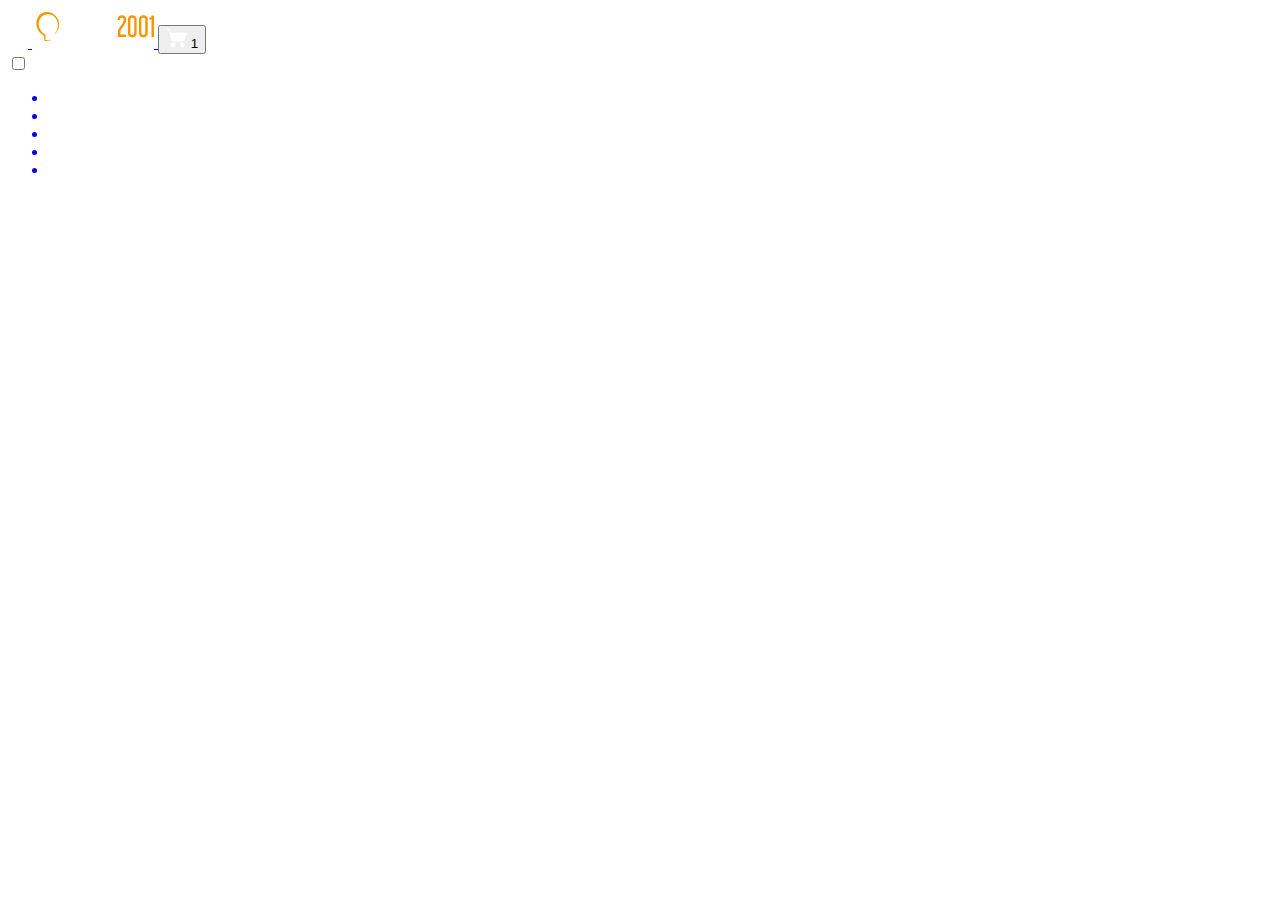
==== contato.html @ 5b80474a "Update" ====
<html lang="pt-Br">
  <head>
    <meta charset="UTF-8" />
    <meta http-equiv="X-UA-Compatible" content="IE=edge" />
    <meta name="viewport" content="width=device-width, initial-scale=1.0" />
    <link
      href="https://fonts.googleapis.com/css2?family=Barlow+Semi+Condensed:wght@500;600&family=Inter:wght@400;900&family=Kumbh+Sans:wght@400;700&family=Oswald:wght@300&display=swap"
      rel="stylesheet"
    />
    <link rel="stylesheet" href="./CSS/header.css" />
    <link rel="stylesheet" href="./CSS/navigation.css" />
    <title>Teste ideia 2001</title>
  </head>
  <body>
    <header>
      <section class="cabeçalho">
        <a href="index.html">
          <img
            class="voltar"
            src="../Assets/Images/icone-header-voltar.png"
            alt=""
          />
        </a>

        <a href="index.html">
          <img
            class="logHeader"
            src="../Assets/Images/logo-header.png"
            alt=""
          />
        </a>

        <button id="cart">
          <img class="carrinho" src="../Assets/Images/carrinho.png" alt="" />
          <label id="cartQtde">1</label>
        </button>
        <nav role="navigation">
          <div id="menuToggle">
            <input type="checkbox" />
            <span></span>
            <span></span>
            <span></span>
            <ul id="menuT">
              <a href="#"><li></li></a>
              <a href="#"><li></li></a>
              <a href="#"><li></li></a>
              <a href="#"><li></li></a>
              <a href="#"><li></li></a>
            </ul>
          </div>
        </nav>
      </section>
    </header>
  </body>
</html>
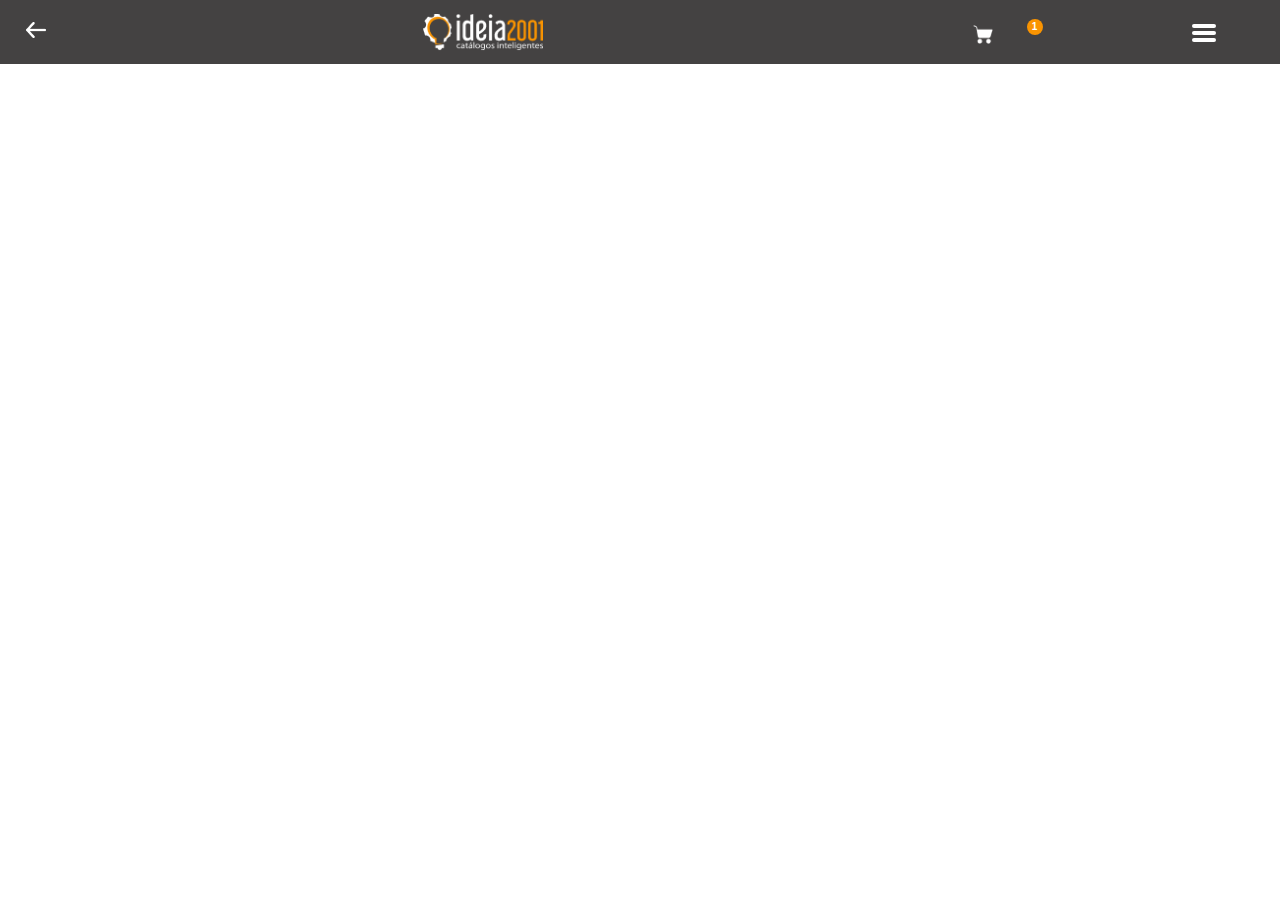
==== commit 23dd3b1e: "Update Folders" ====
--- a/contato.html
+++ b/contato.html
@@ -7,8 +7,8 @@
       href="https://fonts.googleapis.com/css2?family=Barlow+Semi+Condensed:wght@500;600&family=Inter:wght@400;900&family=Kumbh+Sans:wght@400;700&family=Oswald:wght@300&display=swap"
       rel="stylesheet"
     />
-    <link rel="stylesheet" href="./CSS/header.css" />
-    <link rel="stylesheet" href="./CSS/navigation.css" />
+    <link rel="stylesheet" href="./Assets/CSS/header.css" />
+    <link rel="stylesheet" href="./Assets/CSS/navigation.css" />
     <title>Teste ideia 2001</title>
   </head>
   <body>
--- a/Assets/CSS/header.css
+++ b/Assets/CSS/header.css
@@ -0,0 +1,99 @@
+*{
+  margin: 0;
+  padding: 0;
+  text-decoration: none;
+
+}
+header{
+  display: flex;
+  flex-direction: row;
+  justify-content: space-between;
+  align-items: center;
+  background: #444242;
+  padding: 0px 2%;
+  min-width: 360px;
+  height: 64px;
+  /*isolation: isolate;
+  position: absolute;*/
+  
+}
+@media screen and (min-width: 360px) and (max-width: 480px) {
+
+  header{
+    /*display: flex;
+    flex-direction: row;
+    justify-content: space-between;
+    align-items: center;
+    padding: 0px 15px;
+    isolation: isolate;
+    position: absolute;*/
+    width:480px;
+    
+    left: 0px;
+    top: 0px;
+  } 
+
+    /*box-shadow: 0px 4px 8px rgba(0, 0, 0, 0.15);*/
+  }
+
+  .cabeçalho{
+    width: 100%;
+    right: 0;
+  }
+
+
+  .voltar{
+    width: 20px;
+    height:20px;
+    left: 15%;
+  }
+
+  .logHeader{
+    position: absolute;
+    width: 120px;
+    height: 38.01px;
+    left: 33.0555%; /*119px;*/
+    margin-right: 5%;
+    top: 12.99px;
+  }
+
+  #cart{
+    border: none;
+    background: transparent;
+    cursor: pointer;
+  }
+  .carrinho{
+    top: 25px;
+    left: 76%;/*273px;*/
+    margin:0;
+    position: absolute;
+    width: 20px;
+    height: 19px;
+
+  }
+
+  #cartQtde{
+    color: #FFFFFF;
+    display: flex;
+    flex-direction: row;
+    justify-content: center;
+    align-items: center;
+    padding: 0px;
+
+    font-family: 'Roboto', sans-serif;
+    font-style: normal;
+    font-weight: 700;
+    font-size: 10px;
+    line-height: 12px;
+
+    display: flex;
+    align-items: center;
+    text-align: center;
+    position: absolute;
+    width: 16px;
+    height: 16px;
+    left: 80.2%; /*287px;*/
+    top: 18.5px;
+    background: #FA9401;
+    border-radius: 20px;
+}--- a/Assets/CSS/navigation.css
+++ b/Assets/CSS/navigation.css
@@ -0,0 +1,128 @@
+#menuT a
+{
+  text-decoration: none;
+  color: #232323;
+  
+  transition: color 0.3s ease;
+}
+
+#menuT a:hover
+{
+  color: tomato;
+}
+
+#menuToggle
+{
+  display: block;
+  position: absolute;
+  top: 23.5px;
+  right: 5%;
+  z-index: 9;
+  -webkit-user-select: none;
+  user-select: none;
+}
+
+#menuToggle input
+{
+  display: block;
+  width: 40px;
+  height: 32px;
+  position: absolute;
+  top: -7px;
+  left: -5px;
+  
+  cursor: pointer;
+  
+  opacity: 0; /* hide this */
+  z-index: 1; /* and place it over the hamburger */
+  
+  -webkit-touch-callout: none;
+}
+
+
+#menuToggle span
+{
+  display: block;
+  width: 24px;
+  height: 4px;
+  margin-bottom: 3px;
+  position: relative;
+  
+  background: #FFFFFF;
+  border-radius: 3px;
+  
+  z-index: 11;
+  
+  transform-origin: px 0px;
+  
+  transition: transform 0.5s cubic-bezier(0.77,0.2,0.05,1.0),
+              background 0.5s cubic-bezier(0.77,0.2,0.05,1.0),
+              opacity 0.55s ease;
+}
+
+#menuToggle span:first-child
+{
+  transform-origin: 0% 0%;
+}
+
+#menuToggle span:nth-last-child(2)
+{
+  transform-origin: 0% 100%;
+}
+
+#menuToggle input:checked ~ span
+{
+  opacity: 1;
+  transform: rotate(45deg) translate(0.5px, -1px);
+  background: #232323;
+}
+
+
+#menuToggle input:checked ~ span:nth-last-child(3)
+{
+  opacity: 0;
+  transform: rotate(0deg) scale(0.2, 0.2);
+}
+
+
+#menuToggle input:checked ~ span:nth-last-child(2)
+{
+  opacity: 1;
+  transform: rotate(-45deg) translate(10px, -1px);
+}
+
+#menuT
+{
+  box-shadow:5px 5px 0 rgb(87, 86, 86) 0.9;
+  position: absolute;
+  width: 200px;
+  margin: -100px 0 0 0;
+  padding: 50px;
+  padding-top: 125px;
+  right: -150px;
+  background: #ededed;
+  list-style-type: none;
+  -webkit-font-smoothing: antialiased;  
+  transform-origin: 0% 0%;
+  transform: translate(100%, 0);
+
+  transition: transform 0.5s cubic-bezier(0.77,0.2,0.05,1.0);
+}
+
+#menuT.visible{
+  display:none;
+  z-index: -2;
+}
+
+#menuT li
+{
+  padding: 10px 0;
+  font-size: 22px;
+}
+
+
+#menuToggle input:checked ~ ul
+{
+  transform: none;
+  opacity: 1;
+}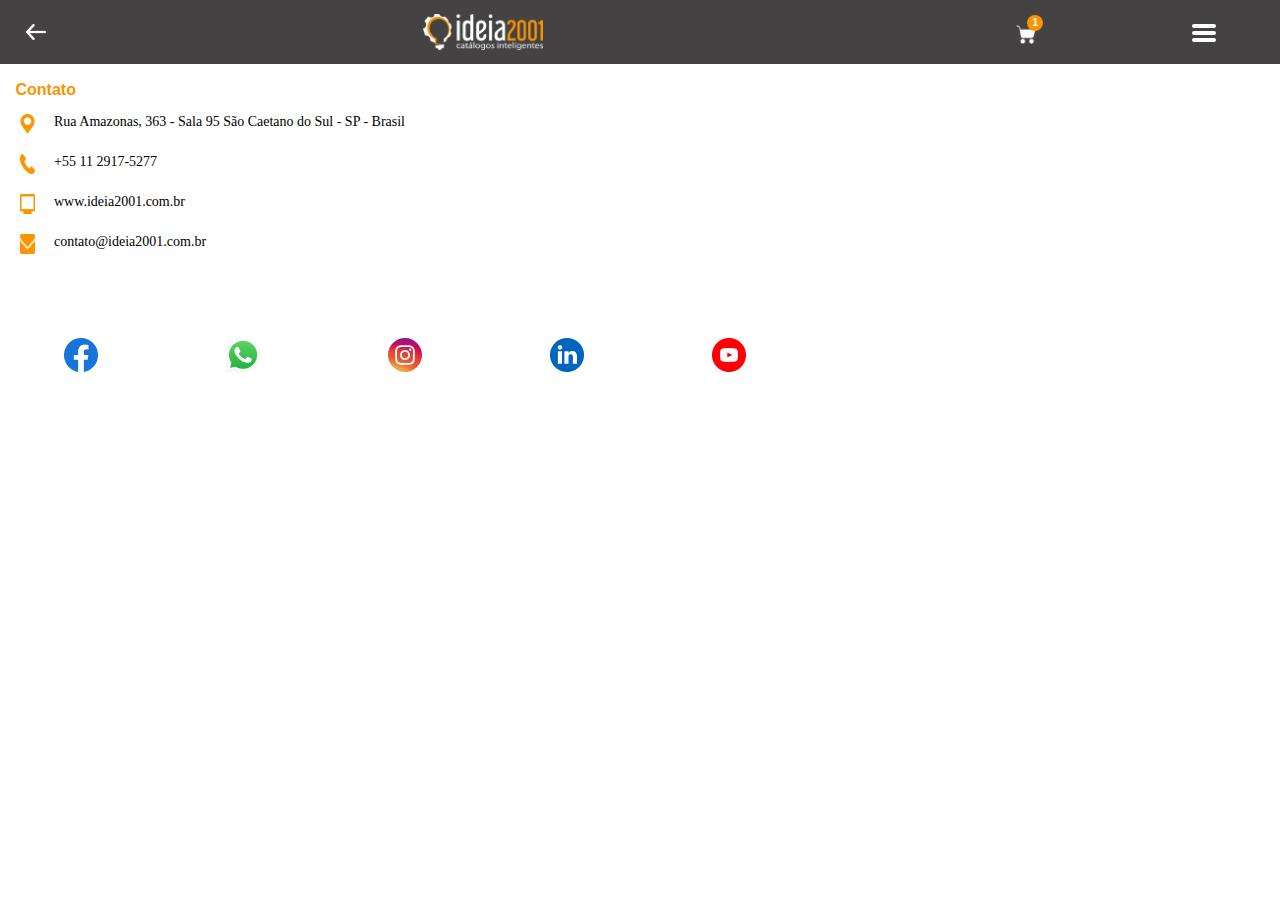
==== commit ae36f565: "Update Contato" ====
--- a/contato.html
+++ b/contato.html
@@ -9,6 +9,7 @@
     />
     <link rel="stylesheet" href="./Assets/CSS/header.css" />
     <link rel="stylesheet" href="./Assets/CSS/navigation.css" />
+    <link rel="stylesheet" href="./Assets/CSS/contato.css" />
     <title>Teste ideia 2001</title>
   </head>
   <body>
@@ -17,39 +18,79 @@
         <a href="index.html">
           <img
             class="voltar"
-            src="../Assets/Images/icone-header-voltar.png"
+            src="./Assets/Images/icone-header-voltar.png"
             alt=""
           />
         </a>
 
         <a href="index.html">
-          <img
-            class="logHeader"
-            src="../Assets/Images/logo-header.png"
-            alt=""
-          />
+          <img class="logHeader" src="./Assets/Images/logo-header.png" alt="" />
         </a>
 
-        <button id="cart">
-          <img class="carrinho" src="../Assets/Images/carrinho.png" alt="" />
-          <label id="cartQtde">1</label>
-        </button>
-        <nav role="navigation">
-          <div id="menuToggle">
-            <input type="checkbox" />
-            <span></span>
-            <span></span>
-            <span></span>
-            <ul id="menuT">
-              <a href="#"><li></li></a>
-              <a href="#"><li></li></a>
-              <a href="#"><li></li></a>
-              <a href="#"><li></li></a>
-              <a href="#"><li></li></a>
-            </ul>
-          </div>
-        </nav>
+        <section class="menuBtns">
+          <button id="cart">
+            <img class="carrinho" src="./Assets/Images/carrinho.png" alt="" />
+            <label id="cartQtde">1</label>
+          </button>
+          <nav role="navigation">
+            <div id="menuToggle">
+              <input type="checkbox" />
+              <span></span>
+              <span></span>
+              <span></span>
+              <ul id="menuT">
+                <a href="#"><li></li></a>
+                <a href="#"><li></li></a>
+                <a href="#"><li></li></a>
+                <a href="#"><li></li></a>
+                <a href="#"><li></li></a>
+              </ul>
+            </div>
+          </nav>
+        </section>
       </section>
     </header>
+    <main>
+      <div class="contatoBox">
+        <ul>
+          <h3>Contato</h3>
+        </ul>
+        <ul class="infoContat">
+          <li>
+            <img src="./Assets/Images/VectorLocal.png" alt="" />
+            Rua Amazonas, 363 - Sala 95 São Caetano do Sul - SP - Brasil
+          </li>
+          <li>
+            <img src="./Assets/Images/VectorFone.png" alt="" />
+            +55 11 2917-5277
+          </li>
+          <li>
+            <img src="./Assets/Images/VectorSite.png" alt="" />
+            www.ideia2001.com.br
+          </li>
+          <li>
+            <img src="./Assets/Images/VectorMAIL.png" alt="" />
+            contato@ideia2001.com.br
+          </li>
+        </ul>
+        <ul class="icones">
+          <li>
+            <img src="./Assets/Images/VectorFace.png" alt="" />
+          </li>
+          <li>
+            <img src="./Assets/Images/icone-contato-whatsapp.png" alt="" />
+          </li>
+          <li>
+            <img src="./Assets/Images/Instagram.svg" alt="" />
+          </li>
+          <li>
+            <img src="./Assets/Images/VectorLinkedIn.png" alt="" />
+          </li>
+          <li>
+            <img src="./Assets/Images/VectorYoutube.png" alt="" />
+          </li>
+        </ul>
+      </div>
+    </main>
   </body>
 </html>
--- a/Assets/CSS/header.css
+++ b/Assets/CSS/header.css
@@ -2,6 +2,7 @@
   margin: 0;
   padding: 0;
   text-decoration: none;
+  list-style: none;
 
 }
 header{
@@ -57,16 +58,24 @@
     top: 12.99px;
   }
 
+  .menuBtns{
+    left: 76%;
+    
+  }
+
   #cart{
     border: none;
     background: transparent;
+    /*left: 76%;*/
+    right: 20%;
+    top: 25px;
+    position: absolute;
     cursor: pointer;
   }
   .carrinho{
-    top: 25px;
-    left: 76%;/*273px;*/
+    position: absolute;
+    /*left: 76%;/*273px;*/
     margin:0;
-    position: absolute;
     width: 20px;
     height: 19px;
 
@@ -89,11 +98,12 @@
     display: flex;
     align-items: center;
     text-align: center;
-    position: absolute;
+    position: relative;
     width: 16px;
     height: 16px;
-    left: 80.2%; /*287px;*/
-    top: 18.5px;
+    top: -10px;
+    left: 120%; /*287px;*/
     background: #FA9401;
     border-radius: 20px;
+    z-index: 2;
 }--- a/Assets/CSS/contato.css
+++ b/Assets/CSS/contato.css
@@ -0,0 +1,43 @@
+h3{
+  font-family: 'Roboto', sans-serif;
+  font-weight: 700;
+  font-size: 16px;
+  line-height: 19px;
+  align-items: center;
+  color: #FA9401;
+  margin:15.5px;
+}
+
+.contatoBox{
+  display: flex;
+  flex-direction: column;
+  justify-content: space-between;
+  font-size: 14px;
+
+}
+
+.infoContat{
+  
+}
+
+.infoContat li{
+  display: flex;
+  flex-direction: row;
+  margin-bottom: 20px;
+}
+
+.infoContat li img{
+  width: 15px;
+  height: 20px;
+  margin-right: 19.5px;
+  margin-left: 19.5px;
+}
+
+.icones{
+  display: flex;
+  flex-direction: row;
+}
+
+.icones li{
+  margin: 5%;
+}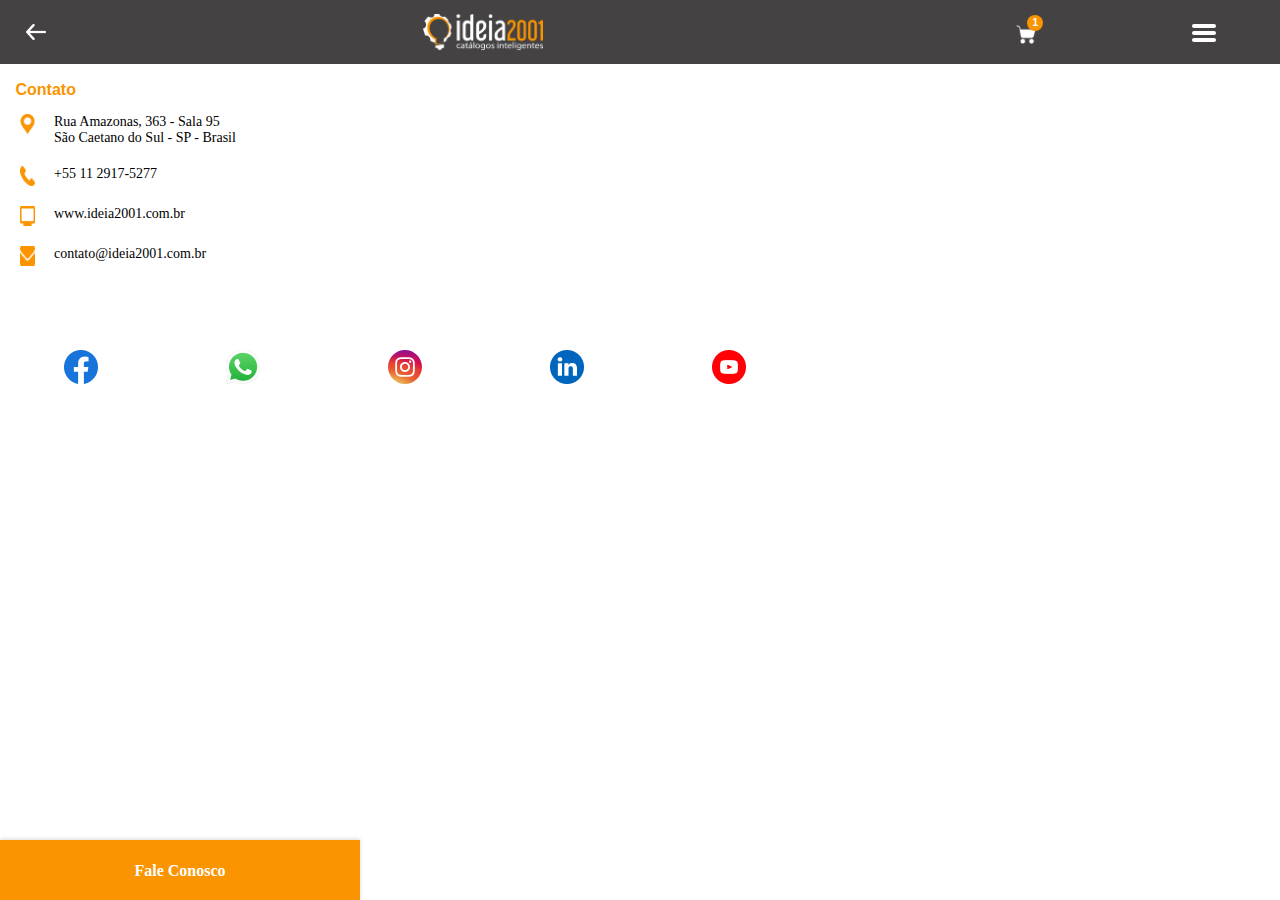
==== commit f9e1d510: "Update Contact Footer" ====
--- a/contato.html
+++ b/contato.html
@@ -58,7 +58,7 @@
         <ul class="infoContat">
           <li>
             <img src="./Assets/Images/VectorLocal.png" alt="" />
-            Rua Amazonas, 363 - Sala 95 São Caetano do Sul - SP - Brasil
+            Rua Amazonas, 363 - Sala 95 <br />São Caetano do Sul - SP - Brasil
           </li>
           <li>
             <img src="./Assets/Images/VectorFone.png" alt="" />
@@ -92,5 +92,6 @@
         </ul>
       </div>
     </main>
+    <footer><p>Fale Conosco</p></footer>
   </body>
 </html>
--- a/Assets/CSS/contato.css
+++ b/Assets/CSS/contato.css
@@ -16,9 +16,7 @@
 
 }
 
-.infoContat{
-  
-}
+
 
 .infoContat li{
   display: flex;
@@ -40,4 +38,31 @@
 
 .icones li{
   margin: 5%;
+}
+
+footer{
+  display: flex;
+  flex-direction: row;
+  justify-content: center;
+  align-items: center;
+  padding: 15px 0px;
+  position: absolute;
+  width: 360px;
+  height: 30px;
+  left: 0px;
+  bottom: 0px;
+  background: #FA9401;
+  font-family: 'Roboto';
+  font-style: normal;
+  font-weight: 700;
+  font-size: 16px;
+  line-height: 19px;
+  text-align: center;
+  color: #FFFFFF;
+
+  box-shadow: 0px -1px 4px rgba(0, 0, 0, 0.15);
+}
+
+footer p{
+  border-radius: 25px;
 }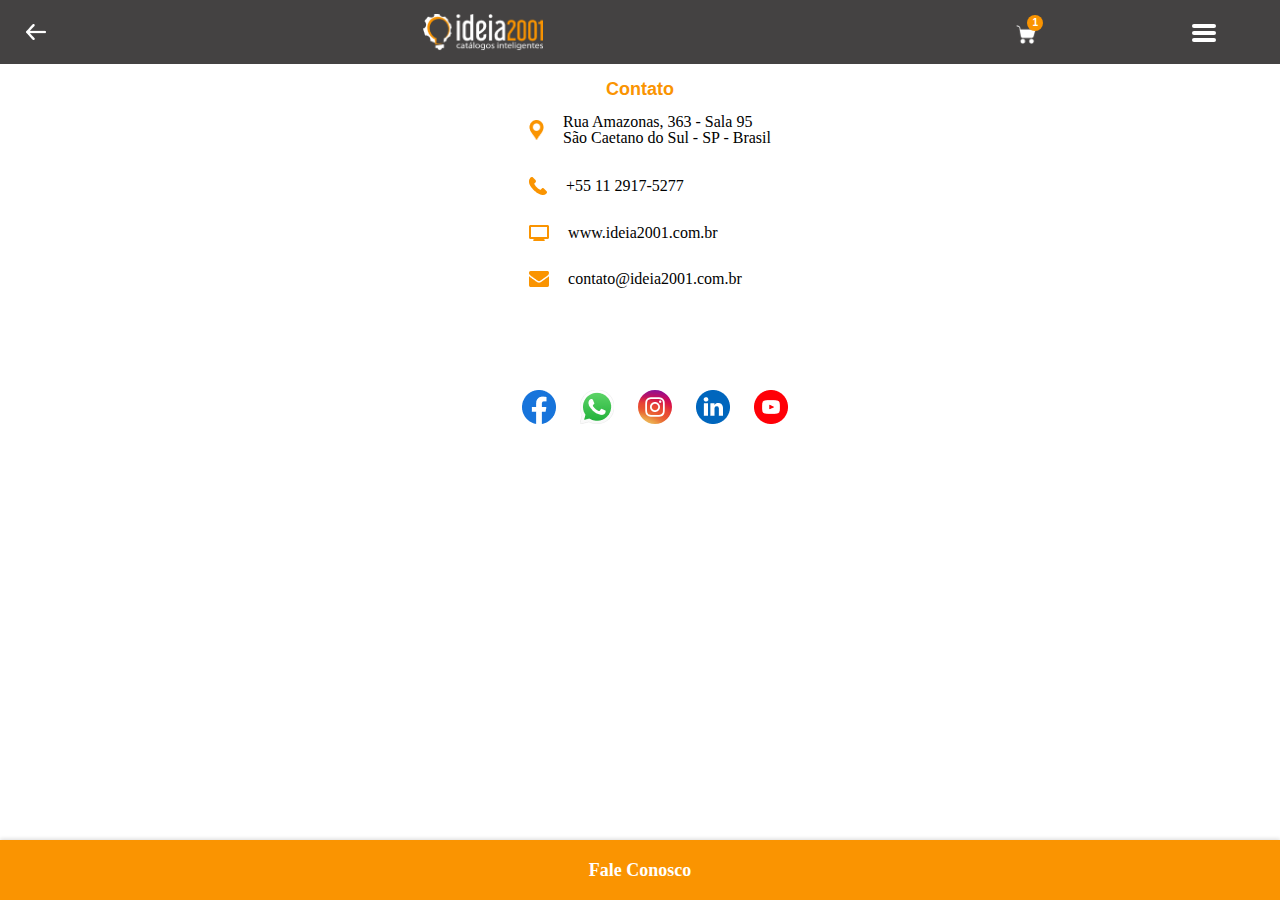
==== commit eb0b38cd: "Update 640x360" ====
--- a/contato.html
+++ b/contato.html
@@ -57,19 +57,19 @@
         </ul>
         <ul class="infoContat">
           <li>
-            <img src="./Assets/Images/VectorLocal.png" alt="" />
+            <img class="VeLocal" src="./Assets/Images/VectorLocal.png" alt="" />
             Rua Amazonas, 363 - Sala 95 <br />São Caetano do Sul - SP - Brasil
           </li>
           <li>
-            <img src="./Assets/Images/VectorFone.png" alt="" />
+            <img class="VeFone" src="./Assets/Images/VectorFone.png" alt="" />
             +55 11 2917-5277
           </li>
           <li>
-            <img src="./Assets/Images/VectorSite.png" alt="" />
+            <img class="VeSite" src="./Assets/Images/VectorSite.png" alt="" />
             www.ideia2001.com.br
           </li>
           <li>
-            <img src="./Assets/Images/VectorMAIL.png" alt="" />
+            <img class="VeMail" src="./Assets/Images/VectorMAIL.png" alt="" />
             contato@ideia2001.com.br
           </li>
         </ul>
--- a/Assets/CSS/contato.css
+++ b/Assets/CSS/contato.css
@@ -3,41 +3,66 @@
   font-weight: 700;
   font-size: 16px;
   line-height: 19px;
+  left:15px;
   align-items: center;
   color: #FA9401;
   margin:15.5px;
 }
 
 .contatoBox{
+  align-items: flex-start;
   display: flex;
   flex-direction: column;
   justify-content: space-between;
+  left: 17.5px;
   font-size: 14px;
+  Line-height: 16.41px;
 
 }
 
 
 
 .infoContat li{
+  align-items: center;
   display: flex;
   flex-direction: row;
-  margin-bottom: 20px;
+  margin-bottom: 30px;
 }
 
 .infoContat li img{
-  width: 15px;
-  height: 20px;
   margin-right: 19.5px;
   margin-left: 19.5px;
 }
 
-.icones{
-  display: flex;
-  flex-direction: row;
+.VeLocal{
+  width: 15px;
+  height: 20px;
 }
 
-.icones li{
-  margin: 5%;
+.VeFone{
+  width: 18px;
+  height: 18px;
+}
+
+.VeSite{
+  width:20px;
+  height:16px;
+}
+
+.VeMail{
+  width:20px;
+  height:16px;
+}
+
+.icones{
+  align-items: center;
+  margin-left: 29px;
+  margin-top: 60px;
+  display: flex;
+}
+
+.icones li img{
+  margin: 12px;
 }
 
 footer{
@@ -65,4 +90,21 @@
 
 footer p{
   border-radius: 25px;
+}
+
+@media screen and (min-width: 480px) {
+  h3{
+    font-size: 18px;
+  }
+
+  .contatoBox{
+    align-items: center;
+    font-size: 16px;
+  }
+
+  footer{
+    align-items: center;
+    font-size: 18px;
+    width: 100%;
+  }
 }